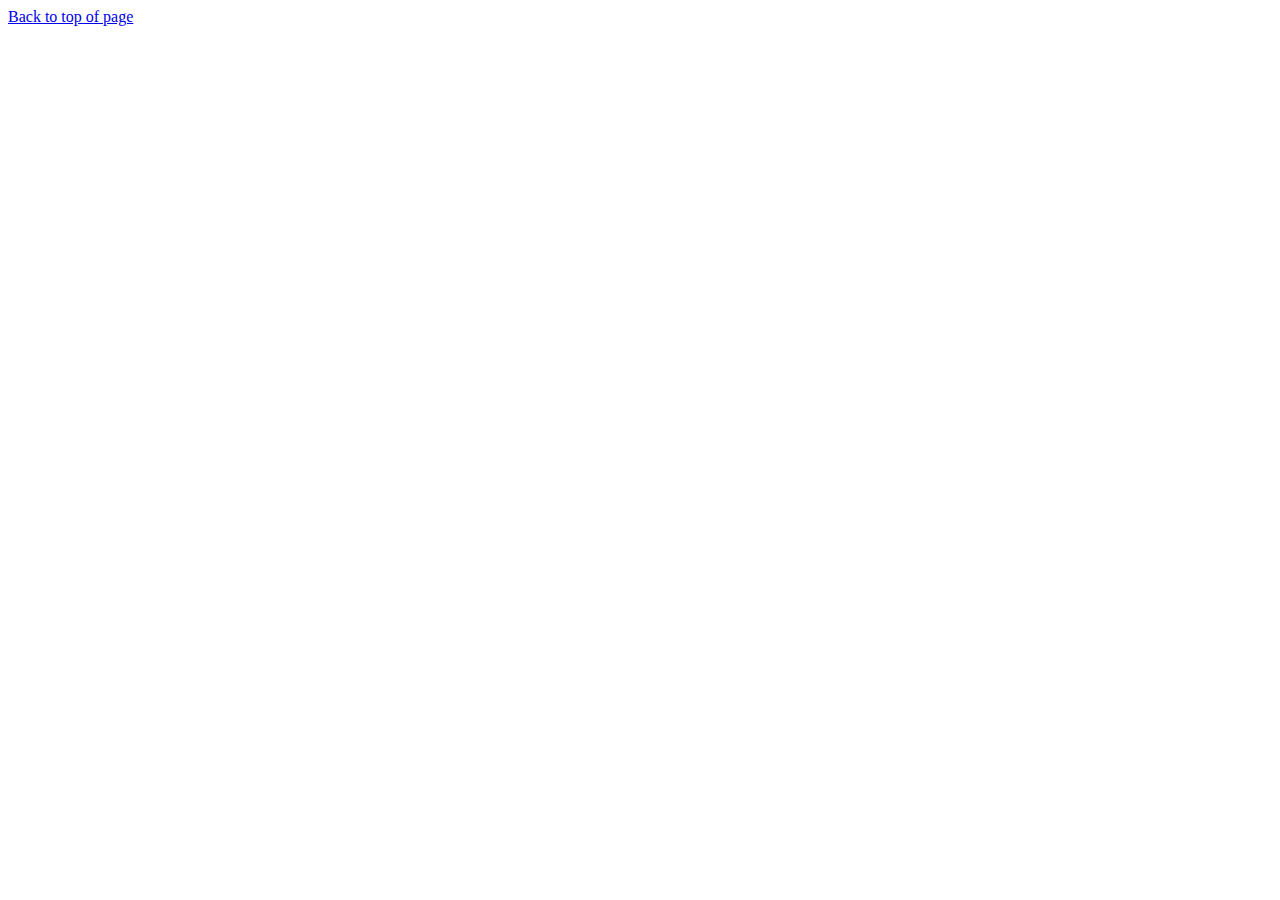
==== page1.html @ a041659b "Add files via upload" ====
<!DOCTYPE html>
<html>

<head>
<meta charset="utf-8">
<title>Wyoming Cowboys Football Season</title>
<style>
body {
background-color:# faf2e4;
margin: 0 15%
font-family: sans-serif;
}
h1 {
text-align: center;
font-family: serif;
font-weight: normal;
text-transform: uppercase;
border-bottom: 1px solid #57b1dc;
margin-top: 30px
}
h2 {
color: #d1633c;
font size: 1em;
}
</style>
</head>

<body>
<a href="#top">Back to top of page</a>
</body>
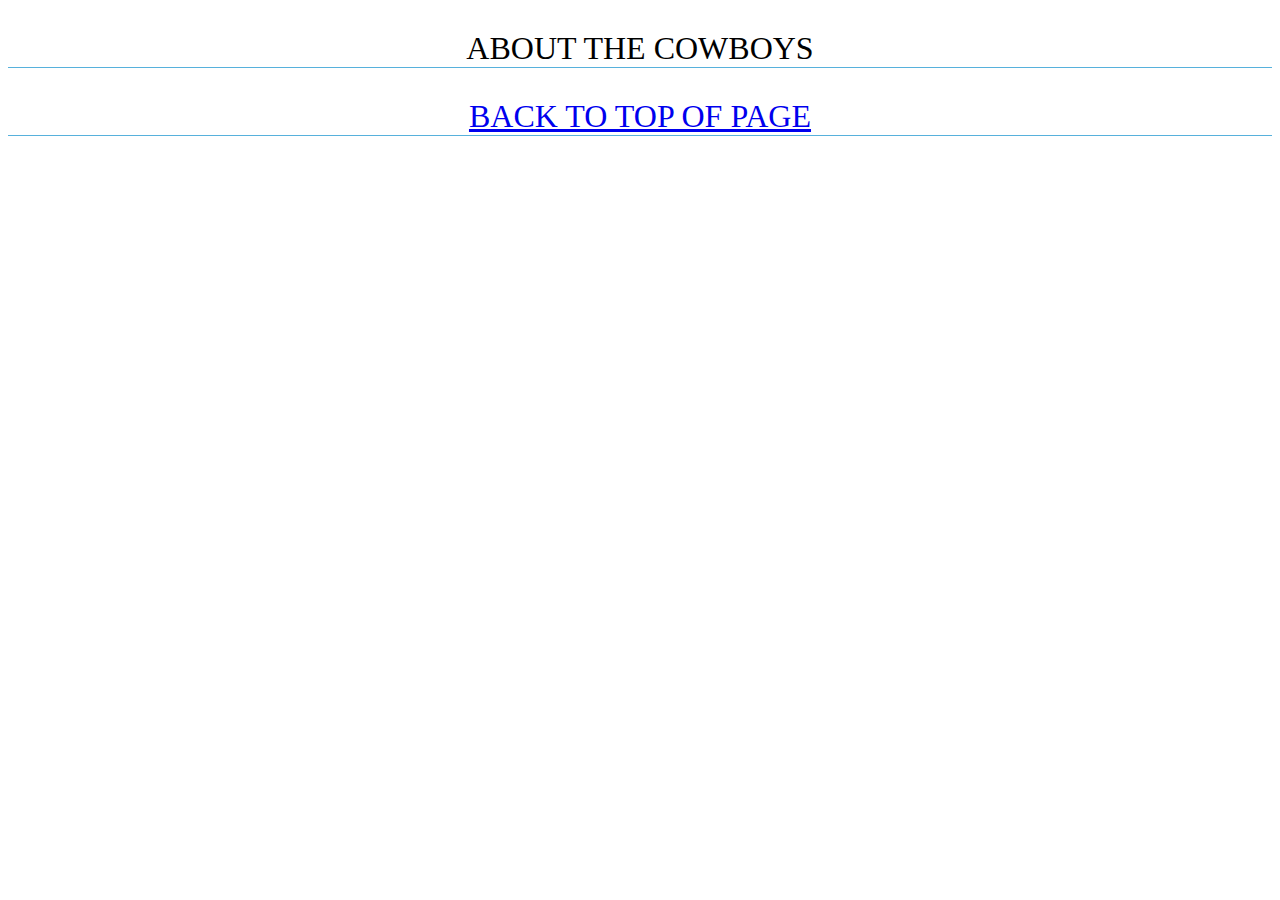
==== commit 5f8aebfb: "Update page1.html" ====
--- a/page1.html
+++ b/page1.html
@@ -26,5 +26,7 @@
 </head>
 
 <body>
+<h1>About The Cowboys<h1>
+
 <a href="#top">Back to top of page</a>
-</body>+</body>
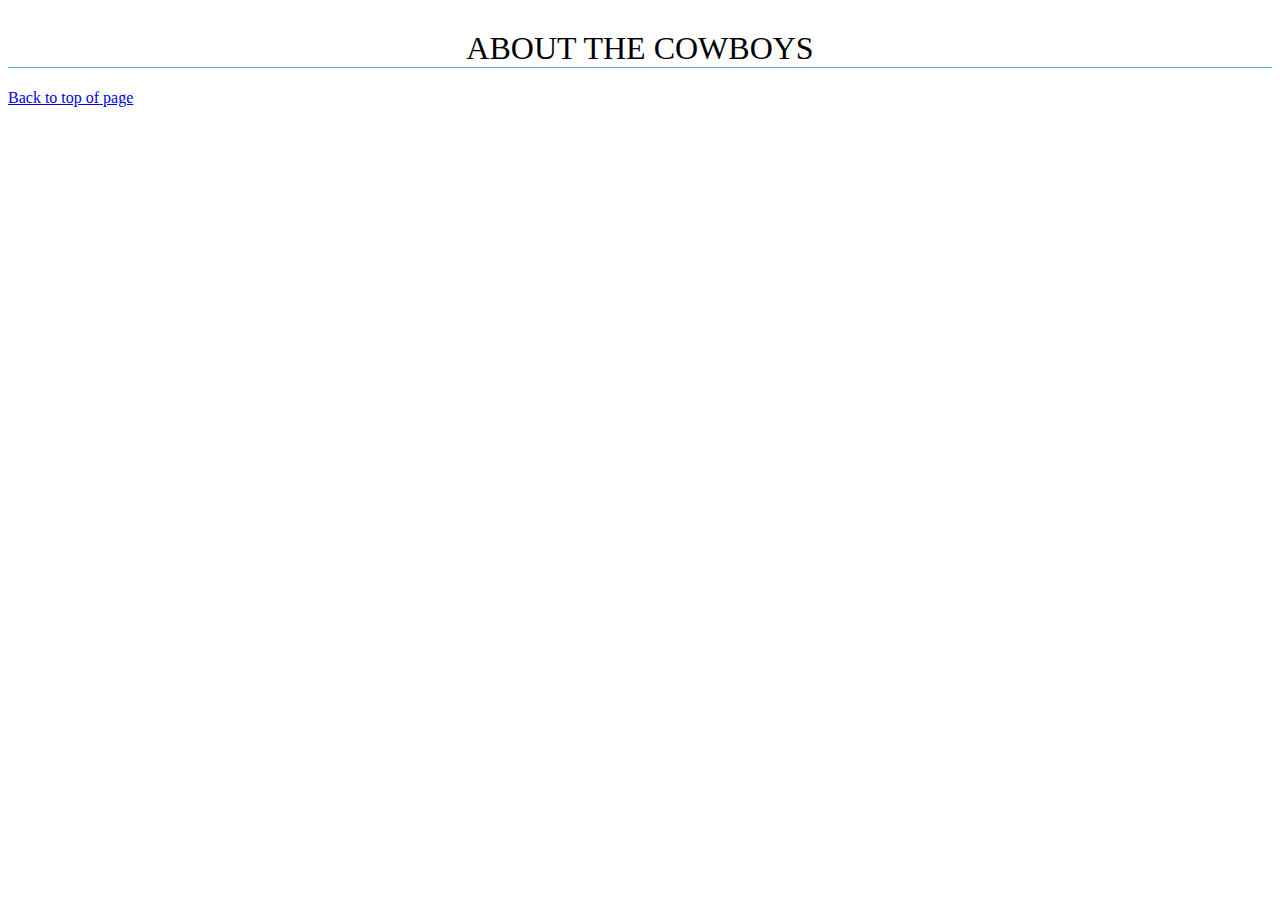
==== commit 9bebfb09: "Updated folder structure." ====
--- a/page1.html
+++ b/page1.html
@@ -1,32 +1,32 @@
-<!DOCTYPE html>
-<html>
-
-<head>
-<meta charset="utf-8">
-<title>Wyoming Cowboys Football Season</title>
-<style>
-body {
-background-color:# faf2e4;
-margin: 0 15%
-font-family: sans-serif;
-}
-h1 {
-text-align: center;
-font-family: serif;
-font-weight: normal;
-text-transform: uppercase;
-border-bottom: 1px solid #57b1dc;
-margin-top: 30px
-}
-h2 {
-color: #d1633c;
-font size: 1em;
-}
-</style>
-</head>
-
-<body>
-<h1>About The Cowboys<h1>
-
-<a href="#top">Back to top of page</a>
-</body>
+<!DOCTYPE html>
+<html>
+
+<head>
+<meta charset="utf-8">
+<title>Wyoming Cowboys Football Season</title>
+<style>
+body {
+background-color:# faf2e4;
+margin: 0 15%
+font-family: sans-serif;
+}
+h1 {
+text-align: center;
+font-family: serif;
+font-weight: normal;
+text-transform: uppercase;
+border-bottom: 1px solid #57b1dc;
+margin-top: 30px
+}
+h2 {
+color: #d1633c;
+font size: 1em;
+}
+</style>
+</head>
+
+<body>
+<h1>About the Cowboys</h1>
+ 
+<a href="#top">Back to top of page</a>
+</body>